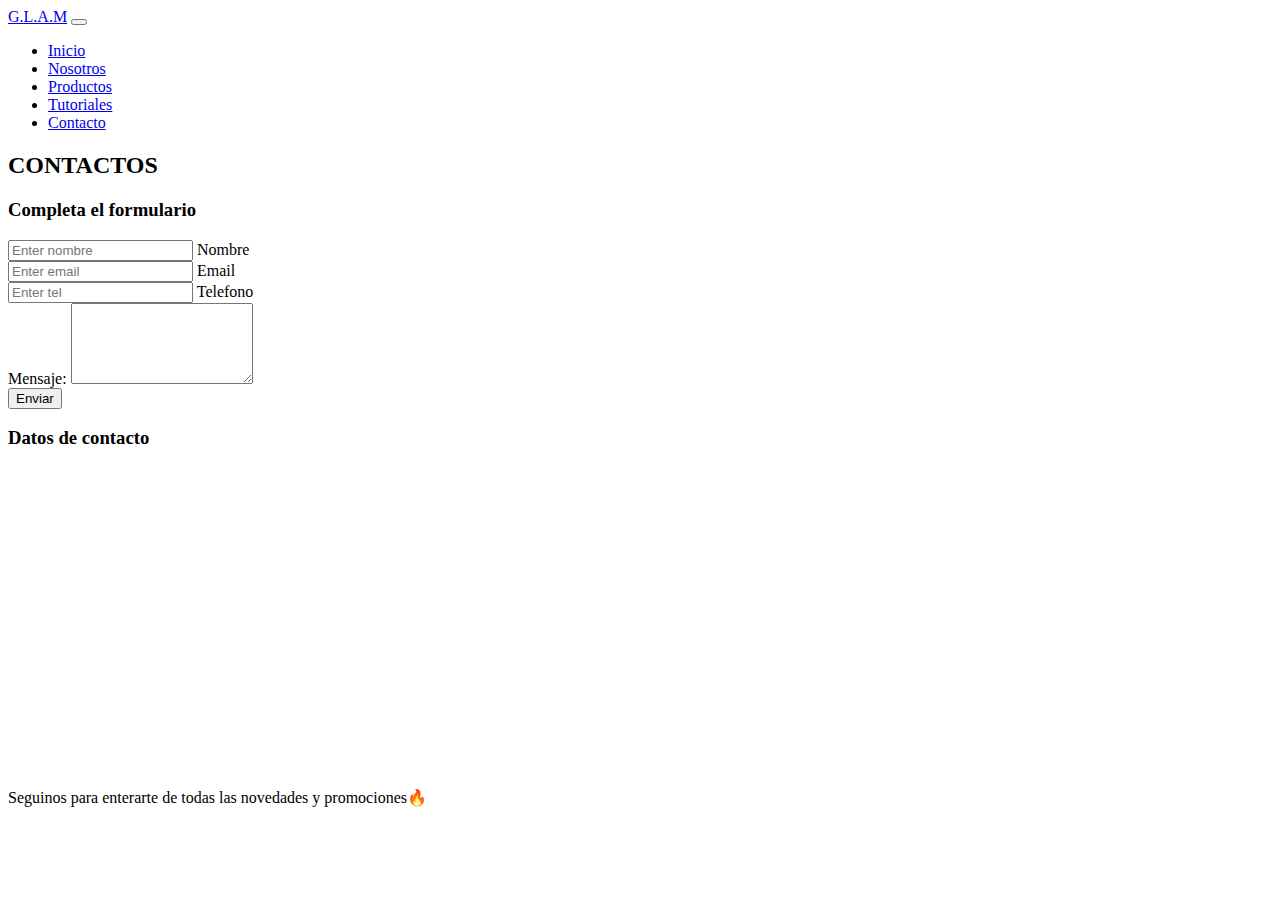
==== html/contacto.html @ 1824006f "cambios finales" ====
<!DOCTYPE html>
<html lang="es">
<head>
    <meta charset="UTF-8">
    <meta name="viewport" content="width=device-width, initial-scale=1.0">
    <!-- bootstrap 5.1-->
    <link rel="stylesheet" href=""> <link href="https://cdn.jsdelivr.net/npm/bootstrap@5.1.3/dist/css/bootstrap.min.css" rel="stylesheet" integrity="sha384-1BmE4kWBq78iYhFldvKuhfTAU6auU8tT94WrHftjDbrCEXSU1oBoqyl2QvZ6jIW3" crossorigin="anonymous">
    <!-- bootstrap 5.1-->

    <link rel="stylesheet" href="https://cdnjs.cloudflare.com/ajax/libs/font-awesome/6.5.1/css/all.min.css" integrity="sha512-DTOQO9RWCH3ppGqcWaEA1BIZOC6xxalwEsw9c2QQeAIftl+Vegovlnee1c9QX4TctnWMn13TZye+giMm8e2LwA==" crossorigin="anonymous" referrerpolicy="no-referrer" />
     
     <link rel="stylesheet" href="../CSS/estilo.css">
 </head>
 <body>
    <!-- navbar inicio -->
   <nav class="navbar navbar-expand-sm navbar-dark">
    <div class="container-fluid">
      <a class="navbar-brand" href="#"> <img src="../img/logo.png" alt="">G.L.A.M</a>
      <button class="navbar-toggler" type="button" data-bs-toggle="collapse" data-bs-target="#collapsibleNavbar">
        <span class="navbar-toggler-icon"></span>
      </button>
      <div class="collapse navbar-collapse" 
      id="collapsibleNavbar">
        <ul class="navbar-nav">
          <li class="nav-item">
            <a class="nav-link" href="../index.html">Inicio</a>
          </li>
          <li class="nav-item">
            <a class="nav-link" href="nosotros.html">Nosotros</a>
          </li>
          <li class="nav-item">
            <a class="nav-link" href="productos.html">Productos</a>
          </li>
          <li class="nav-item">
            <a class="nav-link" href="tutoriales.html">Tutoriales</a>
          </li>
          <li class="nav-item">
            <a class="nav-link" href="contacto.html">Contacto</a>
          </li>
        </ul>
      </div>
    </div>
  </nav>
<!-- navbar final -->

<div class="container-fluid text center">
  <div class="row">
    <div class="col">
      <h2>CONTACTOS</h2>
    </div>
  </div>
</div>

<main>
    <h3>Completa el formulario</h3>
    <form>
    <div class="form-floating mb-3 mt-3">
      <input type="text" class="form-control" id="nombre" placeholder="Enter nombre" name="nombre">
      <label for="nombre">Nombre</label>
    </div>

    <div class="form-floating mb-3 mt-3">
      <input type="text" class="form-control" id="email" placeholder="Enter email" name="email">
      <label for="email">Email</label>
    </div>

    <div class="form-floating mb-3 mt-3">
      <input type="text" class="form-control" id="tel" placeholder="Enter tel" name="tel">
      <label for="tel">Telefono</label>
    </div>
    
    <div class="container mt-3">
      <form action="/action_page.php">
        <div class="mb-3 mt-3">
          <label for="comment">Mensaje:</label>
          <textarea class="form-control" rows="5" id="comment" name="text"></textarea>
    </div>
      <button type="enviar" class="btn btn-primary">Enviar</button>
    </form> 

    <h3>Datos de contacto</h3>
    <iframe src="https://www.google.com/maps/embed?pb=!1m18!1m12!1m3!1d3279.47525959643!2d-58.38164969098605!3d-34.71841297280041!2m3!1f0!2f0!3f0!3m2!1i1024!2i768!4f13.1!3m3!1m2!1s0x95bccd490a645f3f%3A0x822cf79197d5be66!2sLas%20Piedras%202430%2C%20B1825AOF%20Lan%C3%BAs%2C%20Provincia%20de%20Buenos%20Aires!5e0!3m2!1ses-419!2sar!4v1707104085648!5m2!1ses-419!2sar" width="400" height="300" style="border:0;" allowfullscreen="" loading="lazy" referrerpolicy="no-referrer-when-downgrade"></iframe>
</main>    
     
<footer>
  <p>Seguinos para enterarte de todas las novedades y promociones🔥</p>
      <div class="redes">
        <a href="https://www.facebook.com/">
          <i class="fa-brands fa-facebook"></i>
        </a>
        <a href="https://www.instagram.com/">
          <i class="fa-brands fa-instagram"></i>
        </a>  
      </div>
</footer>

    <script src="https://cdn.jsdelivr.net/npm/@popperjs/core@2.10.2/dist/umd/popper.min.js" integrity="sha384-7+zCNj/IqJ95wo16oMtfsKbZ9ccEh31eOz1HGyDuCQ6wgnyJNSYdrPa03rtR1zdB" crossorigin="anonymous"></script>
    <script src="https://cdn.jsdelivr.net/npm/bootstrap@5.1.3/dist/js/bootstrap.min.js" integrity="sha384-QJHtvGhmr9XOIpI6YVutG+2QOK9T+ZnN4kzFN1RtK3zEFEIsxhlmWl5/YESvpZ13" crossorigin="anonymous"></script>

</body>
</html
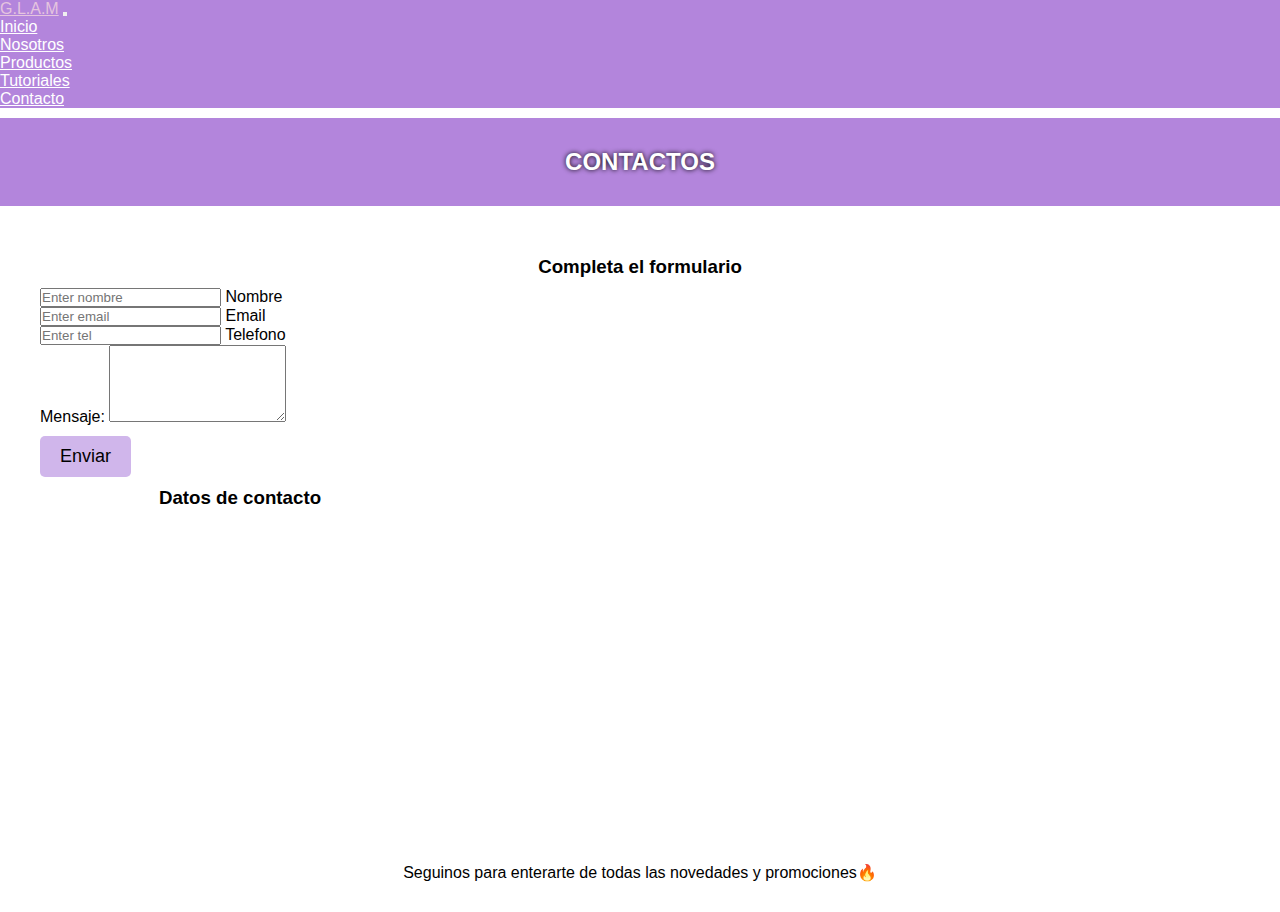
==== commit 4d6368d9: "arreglo errores de ubicacion" ====
--- a/html/contacto.html
+++ b/html/contacto.html
@@ -9,7 +9,7 @@
 
     <link rel="stylesheet" href="https://cdnjs.cloudflare.com/ajax/libs/font-awesome/6.5.1/css/all.min.css" integrity="sha512-DTOQO9RWCH3ppGqcWaEA1BIZOC6xxalwEsw9c2QQeAIftl+Vegovlnee1c9QX4TctnWMn13TZye+giMm8e2LwA==" crossorigin="anonymous" referrerpolicy="no-referrer" />
      
-     <link rel="stylesheet" href="../CSS/estilo.css">
+     <link rel="stylesheet" href="../css/estilo.css">
  </head>
  <body>
     <!-- navbar inicio -->
--- a/css/estilo.css
+++ b/css/estilo.css
@@ -0,0 +1,183 @@
+*{
+    margin: 0;
+    padding: 0;
+}
+@import url('https://fonts.googleapis.com/css2?family=Noto+Sans:ital,wght@0,100..900;1,100..900&display=swap');
+
+*{
+    font-family: "Noto Sans", sans-serif;
+      }
+
+.navbar{
+    background-color: rgb(179,133,220);
+}
+
+.navbar-brand{
+    color: rgb(229,196,223)!important
+}
+
+.navbar-brand img{
+    height: 80px;
+}
+
+.nav-link{
+    color: #fff!important;
+    text-shadow: 0, 0, 5px #000;
+
+}
+.nav-link:hover{
+    color: rgb(81,213,215) !important;
+}
+
+/*main*/
+
+main{
+    margin: 20px;
+    padding: 20px;
+}
+
+h2, h3{
+    text-align: center;
+    text-decoration: solid;
+    margin: 10px  0px ;
+}
+
+p{text-align: center;
+}
+
+.destinos p{
+    font-size: 2rem;
+    color: #212121;
+    padding: 10px;
+}
+.contenedorDestinos{
+    display: grid;
+    grid-template-columns: repeat(2, 1fr);
+    gap: 20px;
+}
+.destinos{
+    border: 1px solid #ccc;
+    border-radius: 10px;
+    padding: 20px;
+    text-align: center;
+}
+
+.tarjeta img{
+    max-width: 50%;
+    align-items: center;
+}
+.tarjeta{
+    display: flex;
+    flex-direction: column;
+    justify-content: center;
+    align-items: center;
+    background-color: white;
+    border: 1px solid #ccc;
+    padding: 20px;
+    box-shadow: 0px 2px 2px rgba(0, 0, 0, 0.2);
+    margin: 10px;
+    max-width: 80%;
+}
+.tarjeta button{
+    background-color: #53a840;
+    color: rgb(17, 101, 174);
+    border: none;
+    padding: 10px 20px;
+    font-size: 1 rem;
+    cursor: pointer;
+    margin: 10px;
+}
+.tarjeta button:hover{
+    background-color: rgb(169, 77, 192);
+}
+
+/* footer */
+
+.footer{
+    background-color:rgb(220, 161, 133);
+    padding: 30px 0;
+    color:#fff;
+    font-size: 20px;
+    text-align: center 
+}
+footer .redes{
+    text-align: center;
+}
+footer .redes i{
+    color:rgb(179,133,220);
+    font-size: 50px;
+    letter-spacing: 30px;
+    text-align: center 
+}
+
+footer .redes a{
+    text-decoration: none;
+    text-align: center;
+}
+
+footer p{
+    margin-bottom: 30px;
+}
+
+/* index */
+
+.jumbotron{
+    height: 200px;
+    background-image: url(../img/5.png);
+    text-align: center;
+    font-weight: bold;
+    font-size:large;
+    text-shadow: 0, 0, 5px #000;
+    color: hsl(229,196,223)!important   
+}
+
+h2{
+    text-align: center;
+    background-color: rgb(179,133,220);
+    padding:30px;
+    font-weight: bold;
+    color:#fff;
+    text-shadow: 0 0 5px #000f;
+}
+
+/* contacto */
+ 
+form{
+    display: inline-block;
+    margin-top: 0cm;
+    margin-left: auto;
+    padding:0cm;
+    float: none;
+    justify-content: center;
+    align-items: center;
+}
+
+ .btn{
+    background-color: rgb(208,182,235)!important;
+    border: none;
+    color: #000000;
+    padding: 10px 20px;
+    border-radius: 5px;
+    font-size: 18px;
+    margin-top: 10px;
+}
+
+/* PRODUCTOS */
+
+.contenedorProductos p{
+    font-size: 2rem;
+    color: #212121;
+    padding: 10px;
+}
+.contenedorProductos{
+    display: grid;
+    grid-template-columns: repeat(2, 1fr);
+    gap: 20px;
+}
+.productos{
+    border: 1px solid #ccc;
+    border-radius: 10px;
+    padding: 20px;
+    text-align: center;
+}
+
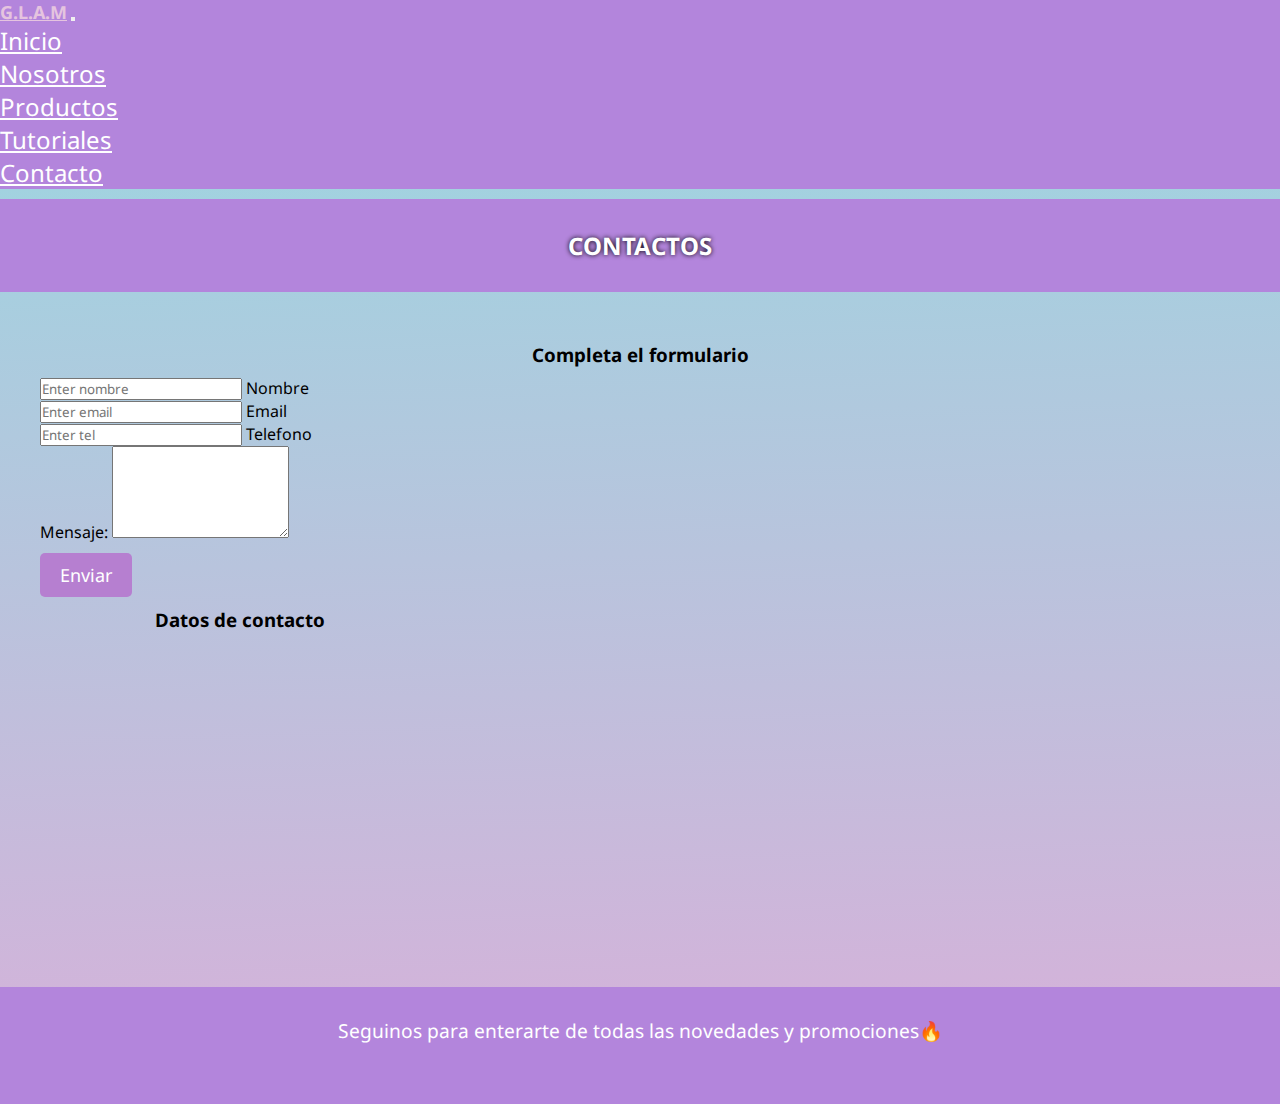
==== commit 01334611: "estilos scss" ====
--- a/html/contacto.html
+++ b/html/contacto.html
@@ -3,19 +3,22 @@
 <head>
     <meta charset="UTF-8">
     <meta name="viewport" content="width=device-width, initial-scale=1.0">
+    <meta name="description" content="datos para contactar al vendedor">
+    <meta name="keywords" content="contacto; dirección; mensaje">
     <!-- bootstrap 5.1-->
     <link rel="stylesheet" href=""> <link href="https://cdn.jsdelivr.net/npm/bootstrap@5.1.3/dist/css/bootstrap.min.css" rel="stylesheet" integrity="sha384-1BmE4kWBq78iYhFldvKuhfTAU6auU8tT94WrHftjDbrCEXSU1oBoqyl2QvZ6jIW3" crossorigin="anonymous">
     <!-- bootstrap 5.1-->
 
     <link rel="stylesheet" href="https://cdnjs.cloudflare.com/ajax/libs/font-awesome/6.5.1/css/all.min.css" integrity="sha512-DTOQO9RWCH3ppGqcWaEA1BIZOC6xxalwEsw9c2QQeAIftl+Vegovlnee1c9QX4TctnWMn13TZye+giMm8e2LwA==" crossorigin="anonymous" referrerpolicy="no-referrer" />
-     
-     <link rel="stylesheet" href="../css/estilo.css">
- </head>
- <body>
+    
+    <link rel="stylesheet" href="../css/estilo.css">
+    <title>Contáctanos</title>
+</head>
+<body>
     <!-- navbar inicio -->
-   <nav class="navbar navbar-expand-sm navbar-dark">
+  <nav class="navbar navbar-expand-sm navbar-dark">
     <div class="container-fluid">
-      <a class="navbar-brand" href="#"> <img src="../img/logo.png" alt="">G.L.A.M</a>
+      <a class="navbar-brand" href="../index.html"> <img src="../img/logo.png" alt="">G.L.A.M</a>
       <button class="navbar-toggler" type="button" data-bs-toggle="collapse" data-bs-target="#collapsibleNavbar">
         <span class="navbar-toggler-icon"></span>
       </button>
@@ -81,17 +84,17 @@
     <h3>Datos de contacto</h3>
     <iframe src="https://www.google.com/maps/embed?pb=!1m18!1m12!1m3!1d3279.47525959643!2d-58.38164969098605!3d-34.71841297280041!2m3!1f0!2f0!3f0!3m2!1i1024!2i768!4f13.1!3m3!1m2!1s0x95bccd490a645f3f%3A0x822cf79197d5be66!2sLas%20Piedras%202430%2C%20B1825AOF%20Lan%C3%BAs%2C%20Provincia%20de%20Buenos%20Aires!5e0!3m2!1ses-419!2sar!4v1707104085648!5m2!1ses-419!2sar" width="400" height="300" style="border:0;" allowfullscreen="" loading="lazy" referrerpolicy="no-referrer-when-downgrade"></iframe>
 </main>    
-     
+  
 <footer>
-  <p>Seguinos para enterarte de todas las novedades y promociones🔥</p>
-      <div class="redes">
-        <a href="https://www.facebook.com/">
-          <i class="fa-brands fa-facebook"></i>
-        </a>
-        <a href="https://www.instagram.com/">
-          <i class="fa-brands fa-instagram"></i>
-        </a>  
-      </div>
+  <div class="redes">
+    <p>Seguinos para enterarte de todas las novedades y promociones🔥</p>
+    <a href="https://www.facebook.com/">
+      <i class="fa-brands fa-facebook"></i>
+    </a>
+    <a href="https://www.instagram.com/">
+      <i class="fa-brands fa-instagram"></i>
+    </a>  
+</div>
 </footer>
 
     <script src="https://cdn.jsdelivr.net/npm/@popperjs/core@2.10.2/dist/umd/popper.min.js" integrity="sha384-7+zCNj/IqJ95wo16oMtfsKbZ9ccEh31eOz1HGyDuCQ6wgnyJNSYdrPa03rtR1zdB" crossorigin="anonymous"></script>
--- a/css/estilo.css
+++ b/css/estilo.css
@@ -1,183 +1,190 @@
-*{
-    margin: 0;
-    padding: 0;
-}
-@import url('https://fonts.googleapis.com/css2?family=Noto+Sans:ital,wght@0,100..900;1,100..900&display=swap');
-
-*{
-    font-family: "Noto Sans", sans-serif;
-      }
-
-.navbar{
-    background-color: rgb(179,133,220);
-}
-
-.navbar-brand{
-    color: rgb(229,196,223)!important
-}
-
-.navbar-brand img{
-    height: 80px;
-}
-
-.nav-link{
-    color: #fff!important;
-    text-shadow: 0, 0, 5px #000;
-
-}
-.nav-link:hover{
-    color: rgb(81,213,215) !important;
-}
-
-/*main*/
-
-main{
-    margin: 20px;
-    padding: 20px;
-}
-
-h2, h3{
-    text-align: center;
-    text-decoration: solid;
-    margin: 10px  0px ;
-}
-
-p{text-align: center;
-}
-
-.destinos p{
-    font-size: 2rem;
-    color: #212121;
-    padding: 10px;
-}
-.contenedorDestinos{
-    display: grid;
-    grid-template-columns: repeat(2, 1fr);
-    gap: 20px;
-}
-.destinos{
-    border: 1px solid #ccc;
-    border-radius: 10px;
-    padding: 20px;
-    text-align: center;
-}
-
-.tarjeta img{
-    max-width: 50%;
-    align-items: center;
-}
-.tarjeta{
-    display: flex;
-    flex-direction: column;
-    justify-content: center;
-    align-items: center;
-    background-color: white;
-    border: 1px solid #ccc;
-    padding: 20px;
-    box-shadow: 0px 2px 2px rgba(0, 0, 0, 0.2);
-    margin: 10px;
-    max-width: 80%;
-}
-.tarjeta button{
-    background-color: #53a840;
-    color: rgb(17, 101, 174);
-    border: none;
-    padding: 10px 20px;
-    font-size: 1 rem;
-    cursor: pointer;
-    margin: 10px;
-}
-.tarjeta button:hover{
-    background-color: rgb(169, 77, 192);
-}
-
-/* footer */
-
-.footer{
-    background-color:rgb(220, 161, 133);
-    padding: 30px 0;
-    color:#fff;
-    font-size: 20px;
-    text-align: center 
-}
-footer .redes{
-    text-align: center;
-}
-footer .redes i{
-    color:rgb(179,133,220);
-    font-size: 50px;
-    letter-spacing: 30px;
-    text-align: center 
-}
-
-footer .redes a{
-    text-decoration: none;
-    text-align: center;
-}
-
-footer p{
-    margin-bottom: 30px;
-}
-
-/* index */
-
-.jumbotron{
-    height: 200px;
-    background-image: url(../img/5.png);
-    text-align: center;
-    font-weight: bold;
-    font-size:large;
-    text-shadow: 0, 0, 5px #000;
-    color: hsl(229,196,223)!important   
-}
-
-h2{
-    text-align: center;
-    background-color: rgb(179,133,220);
-    padding:30px;
-    font-weight: bold;
-    color:#fff;
-    text-shadow: 0 0 5px #000f;
-}
-
-/* contacto */
- 
-form{
-    display: inline-block;
-    margin-top: 0cm;
-    margin-left: auto;
-    padding:0cm;
-    float: none;
-    justify-content: center;
-    align-items: center;
-}
-
- .btn{
-    background-color: rgb(208,182,235)!important;
-    border: none;
-    color: #000000;
-    padding: 10px 20px;
-    border-radius: 5px;
-    font-size: 18px;
-    margin-top: 10px;
-}
-
-/* PRODUCTOS */
-
-.contenedorProductos p{
-    font-size: 2rem;
-    color: #212121;
-    padding: 10px;
-}
-.contenedorProductos{
-    display: grid;
-    grid-template-columns: repeat(2, 1fr);
-    gap: 20px;
-}
-.productos{
-    border: 1px solid #ccc;
-    border-radius: 10px;
-    padding: 20px;
-    text-align: center;
-}
-
+@import url("https://fonts.googleapis.com/css2?family=Noto+Sans:ital,wght@0,100..900;1,100..900&display=swap");
+* {
+  margin: 0;
+  padding: 0;
+  font-family: "Noto Sans", sans-serif;
+}
+
+body {
+  background-color: #D9AFD9;
+  background-image: linear-gradient(358deg, #D9AFD9 0%, #97D9E1 100%);
+}
+
+.navbar {
+  background-color: rgb(179, 133, 220);
+}
+
+.navbar-brand {
+  color: rgb(229, 196, 223) !important;
+  font-size: large;
+  font-weight: bold;
+}
+.navbar-brand img {
+  height: 80px;
+}
+
+.nav-link {
+  color: #fff !important;
+  text-shadow: 0, 0, 5px #000;
+  font-size: x-large;
+}
+.nav-link:hover {
+  color: rgb(229, 196, 223) !important;
+}
+
+/*main*/
+main {
+  margin: 20px;
+  padding: 20px;
+}
+
+h2, h3 {
+  text-align: center;
+  -webkit-text-decoration: solid;
+          text-decoration: solid;
+  margin: 10px 0px;
+}
+
+p {
+  text-align: center;
+}
+
+.destinos p {
+  font-size: 25px;
+  color: #212121;
+  padding: 10px;
+}
+
+.contenedorDestinos {
+  display: grid;
+  grid-template-columns: repeat(2, 1fr);
+  gap: 20px;
+}
+
+.destinos {
+  border: 1px solid #ccc;
+  padding: 20px;
+  text-align: center;
+}
+
+.tarjeta {
+  display: flex;
+  flex-direction: column;
+  justify-content: center;
+  align-items: center;
+  background-color: white;
+  border: 1px solid #ccc;
+  border: radius 10%;
+  padding: 10px;
+  padding-left: 40px;
+  padding-right: 40px;
+  box-shadow: 0px 2px 2px rgba(0, 0, 0, 0.2);
+  margin: 10px;
+  max-width: 80%;
+}
+.tarjeta img {
+  max-width: 50%;
+  align-items: center;
+  margin: 15px;
+}
+.tarjeta button {
+  background-color: rgb(182, 127, 208);
+  color: #fff;
+  border: none;
+  padding: 10px 20px;
+  font-size: 1 rem;
+  cursor: pointer;
+  margin: 10px;
+}
+.tarjeta button:hover {
+  background-color: rgb(169, 77, 192);
+}
+
+/* footer */
+.footer {
+  padding: 30px 0;
+  font-size: 20px;
+  color: #fff;
+  text-align: center;
+}
+
+footer .redes {
+  text-align: center;
+  background-color: rgb(179, 133, 220);
+  padding: 30px;
+}
+footer .redes i {
+  font-size: 50px;
+  letter-spacing: 30px;
+  color: #fff;
+  text-align: center;
+}
+footer .redes a {
+  text-decoration: none;
+  text-align: center;
+}
+footer p {
+  margin-bottom: 30px;
+  color: #fff;
+  font-size: larger;
+}
+
+/* index */
+.jumbotron {
+  height: 200px;
+  background-image: url(../img/5.png);
+  text-align: center;
+  font-weight: bold;
+  font-size: medium;
+  text-shadow: 0, 0, 5px #000;
+  color: hsl(229, 100%, 100%) !important;
+}
+
+h2 {
+  background-color: rgb(179, 133, 220);
+  padding: 30px;
+  font-weight: bold;
+  text-shadow: 0 0 5px black;
+  color: #fff;
+  text-align: center;
+}
+
+/* contacto */
+form {
+  display: inline-block;
+  margin-top: 0cm;
+  margin-left: auto;
+  padding: 0cm;
+  float: none;
+  justify-content: center;
+  align-items: center;
+}
+
+.btn {
+  background-color: rgb(182, 127, 208) !important;
+  border: none;
+  color: #fff;
+  padding: 10px 20px;
+  border-radius: 5px;
+  font-size: 18px;
+  margin-top: 10px;
+}
+
+/* productos */
+.contenedorProductos {
+  display: grid;
+  grid-template-columns: repeat(2, 1fr);
+  gap: 20px;
+}
+.contenedorProductos p {
+  font-size: 2rem;
+  color: #212121;
+  padding: 10px;
+}
+
+.productos {
+  border: 1px solid #ccc;
+  border-radius: 10px;
+  padding: 20px;
+  text-align: center;
+}/*# sourceMappingURL=estilo.css.map */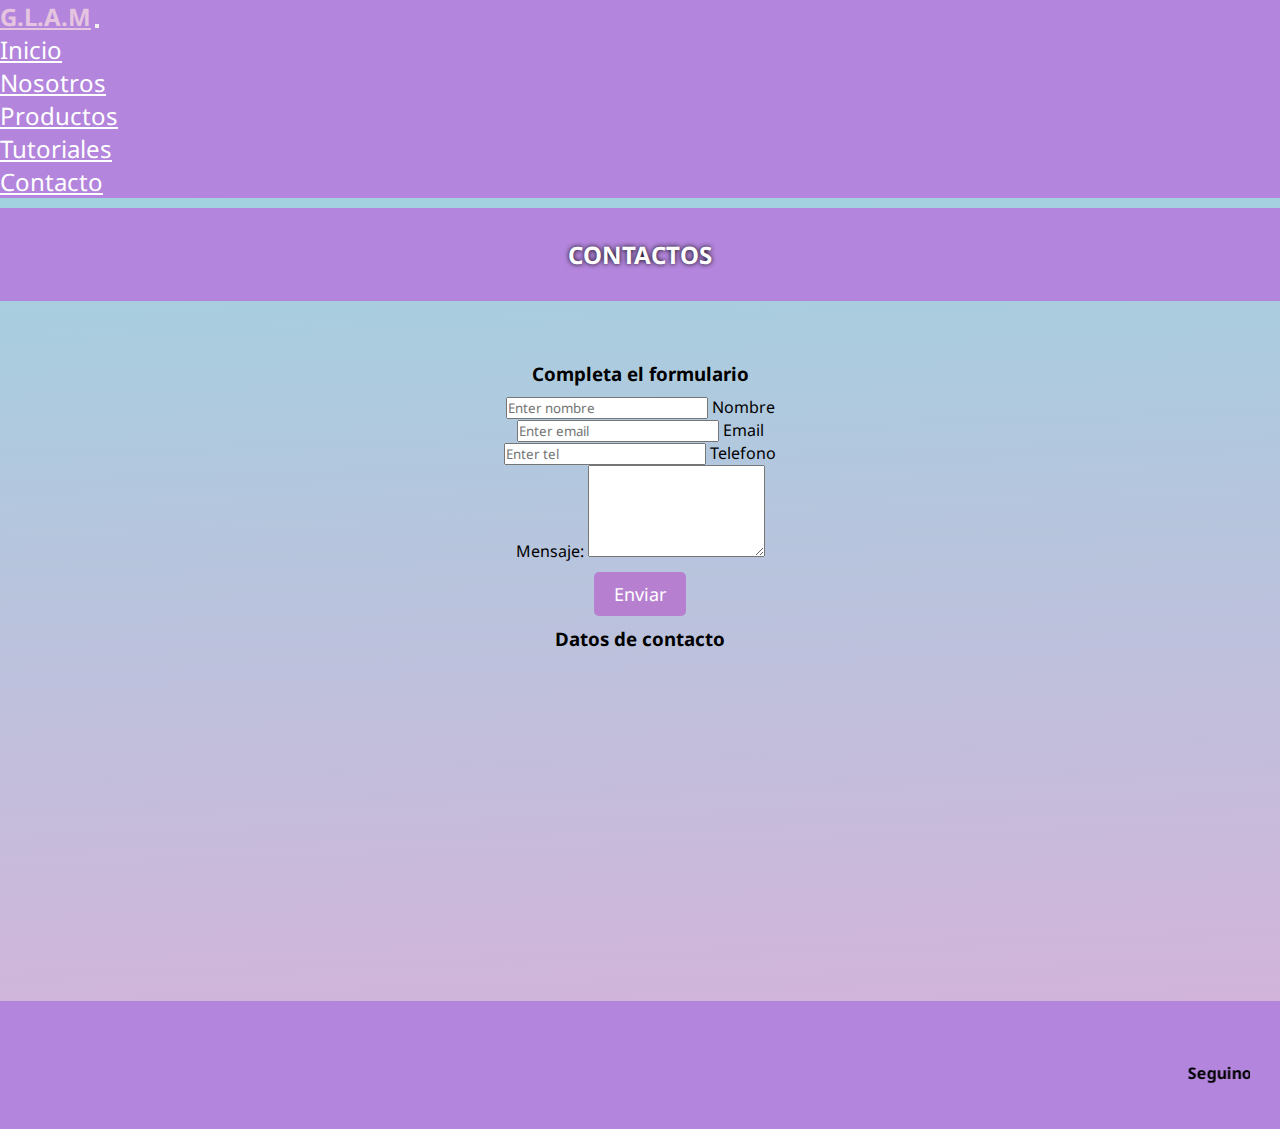
==== commit 955d0b89: "entrega final" ====
--- a/html/contacto.html
+++ b/html/contacto.html
@@ -12,6 +12,7 @@
     <link rel="stylesheet" href="https://cdnjs.cloudflare.com/ajax/libs/font-awesome/6.5.1/css/all.min.css" integrity="sha512-DTOQO9RWCH3ppGqcWaEA1BIZOC6xxalwEsw9c2QQeAIftl+Vegovlnee1c9QX4TctnWMn13TZye+giMm8e2LwA==" crossorigin="anonymous" referrerpolicy="no-referrer" />
     
     <link rel="stylesheet" href="../css/estilo.css">
+    <link href="https://unpkg.com/aos@2.3.1/dist/aos.css" rel="stylesheet">
     <title>Contáctanos</title>
 </head>
 <body>
@@ -56,6 +57,7 @@
 
 <main>
     <h3>Completa el formulario</h3>
+    <div class="formulario">
     <form>
     <div class="form-floating mb-3 mt-3">
       <input type="text" class="form-control" id="nombre" placeholder="Enter nombre" name="nombre">
@@ -77,17 +79,20 @@
         <div class="mb-3 mt-3">
           <label for="comment">Mensaje:</label>
           <textarea class="form-control" rows="5" id="comment" name="text"></textarea>
+      </form>
     </div>
       <button type="enviar" class="btn btn-primary">Enviar</button>
-    </form> 
+    </form>
+    </div>
 
     <h3>Datos de contacto</h3>
+
     <iframe src="https://www.google.com/maps/embed?pb=!1m18!1m12!1m3!1d3279.47525959643!2d-58.38164969098605!3d-34.71841297280041!2m3!1f0!2f0!3f0!3m2!1i1024!2i768!4f13.1!3m3!1m2!1s0x95bccd490a645f3f%3A0x822cf79197d5be66!2sLas%20Piedras%202430%2C%20B1825AOF%20Lan%C3%BAs%2C%20Provincia%20de%20Buenos%20Aires!5e0!3m2!1ses-419!2sar!4v1707104085648!5m2!1ses-419!2sar" width="400" height="300" style="border:0;" allowfullscreen="" loading="lazy" referrerpolicy="no-referrer-when-downgrade"></iframe>
 </main>    
   
 <footer>
   <div class="redes">
-    <p>Seguinos para enterarte de todas las novedades y promociones🔥</p>
+    <marquee behavior="" direction=""><strong>Seguinos para enterarte de todas las novedades y promociones🔥</strong></marquee> 
     <a href="https://www.facebook.com/">
       <i class="fa-brands fa-facebook"></i>
     </a>
@@ -99,6 +104,9 @@
 
     <script src="https://cdn.jsdelivr.net/npm/@popperjs/core@2.10.2/dist/umd/popper.min.js" integrity="sha384-7+zCNj/IqJ95wo16oMtfsKbZ9ccEh31eOz1HGyDuCQ6wgnyJNSYdrPa03rtR1zdB" crossorigin="anonymous"></script>
     <script src="https://cdn.jsdelivr.net/npm/bootstrap@5.1.3/dist/js/bootstrap.min.js" integrity="sha384-QJHtvGhmr9XOIpI6YVutG+2QOK9T+ZnN4kzFN1RtK3zEFEIsxhlmWl5/YESvpZ13" crossorigin="anonymous"></script>
-
+    <script src="https://unpkg.com/aos@2.3.1/dist/aos.js"></script>
+    <script>
+      AOS.init();
+    </script>
 </body>
 </html--- a/css/estilo.css
+++ b/css/estilo.css
@@ -3,6 +3,7 @@
   margin: 0;
   padding: 0;
   font-family: "Noto Sans", sans-serif;
+  overflow-x: hidden;
 }
 
 body {
@@ -16,7 +17,7 @@
 
 .navbar-brand {
   color: rgb(229, 196, 223) !important;
-  font-size: large;
+  font-size: x-large;
   font-weight: bold;
 }
 .navbar-brand img {
@@ -38,11 +39,23 @@
   padding: 20px;
 }
 
+h1 {
+  color: #fff;
+  text-shadow: -1px 0 black, 0 1px black, 1px 0 black, 0 -1px black;
+}
+
 h2, h3 {
   text-align: center;
   -webkit-text-decoration: solid;
           text-decoration: solid;
   margin: 10px 0px;
+}
+
+.descripcion {
+  text-align: center;
+  font-size: x-large;
+  color: #fff;
+  text-shadow: -1px 0 black, 0 1px black, 1px 0 black, 0 -1px black;
 }
 
 p {
@@ -55,16 +68,16 @@
   padding: 10px;
 }
 
-.contenedorDestinos {
-  display: grid;
-  grid-template-columns: repeat(2, 1fr);
-  gap: 20px;
-}
-
 .destinos {
   border: 1px solid #ccc;
   padding: 20px;
   text-align: center;
+}
+
+.contenedorDestinos {
+  display: grid;
+  grid-template-columns: repeat(auto-fill, minmax(min(100%, 25rem), 1fr));
+  gap: 1rem;
 }
 
 .tarjeta {
@@ -80,7 +93,6 @@
   padding-right: 40px;
   box-shadow: 0px 2px 2px rgba(0, 0, 0, 0.2);
   margin: 10px;
-  max-width: 80%;
 }
 .tarjeta img {
   max-width: 50%;
@@ -113,16 +125,16 @@
   background-color: rgb(179, 133, 220);
   padding: 30px;
 }
-footer .redes i {
+footer .redes a {
+  text-decoration: none;
+  text-align: center;
+}
+footer .redes a i {
   font-size: 50px;
   letter-spacing: 30px;
   color: #fff;
   text-align: center;
 }
-footer .redes a {
-  text-decoration: none;
-  text-align: center;
-}
 footer p {
   margin-bottom: 30px;
   color: #fff;
@@ -131,7 +143,7 @@
 
 /* index */
 .jumbotron {
-  height: 200px;
+  height: auto;
   background-image: url(../img/5.png);
   text-align: center;
   font-weight: bold;
@@ -150,14 +162,10 @@
 }
 
 /* contacto */
-form {
-  display: inline-block;
-  margin-top: 0cm;
-  margin-left: auto;
-  padding: 0cm;
-  float: none;
-  justify-content: center;
-  align-items: center;
+.formulario {
+  display: grid;
+  place-items: center;
+  text-align: center;
 }
 
 .btn {
@@ -170,10 +178,14 @@
   margin-top: 10px;
 }
 
+iframe {
+  max-width: 100%;
+}
+
 /* productos */
 .contenedorProductos {
   display: grid;
-  grid-template-columns: repeat(2, 1fr);
+  grid-template-columns: repeat(auto-fill, minmax(min(100%, 25rem), 1fr));
   gap: 20px;
 }
 .contenedorProductos p {
